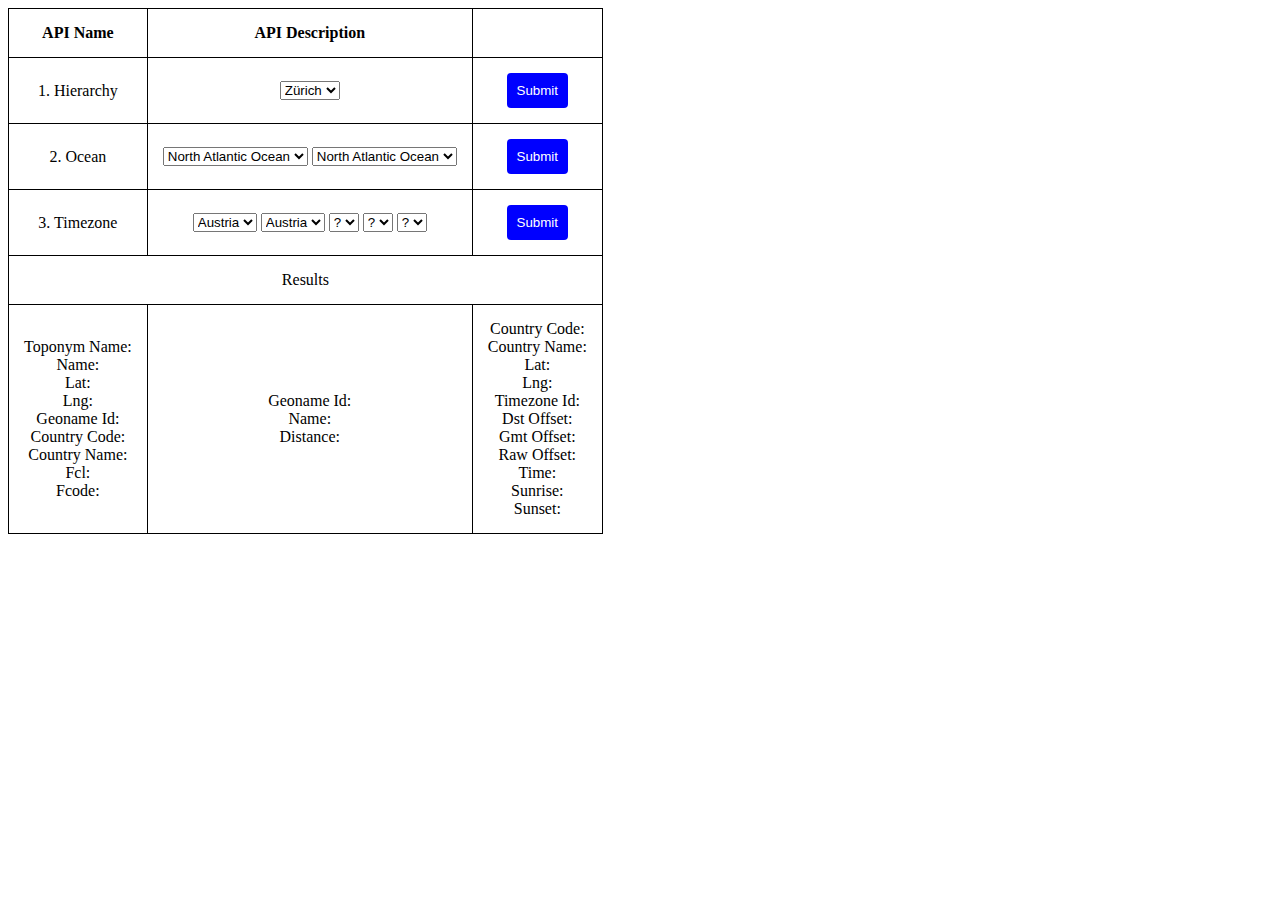
==== index.html @ 62bf4c45 "Added files via upload" ====
<!DOCTYPE html>
<html lang="en">

  <head>

    <meta charset="utf-8">
    <title></title>
    <link href="style.css" type="text/css" rel="stylesheet">

  </head>

  <body>

    <div>
      <table>
        <thead>
          <tr>
            <th>API Name</th>
            <th>API Description</th>
            <th></th>
          </tr>
        </thead>
        <tbody>
          <tr>
            <td>1. Hierarchy</td>
            <td>
              <select id="selGeonameId">
                <option value="2657896">Zürich</option>
              </select>
            </td>
            <td><button id="btnSubmit1">Submit</button></td>
          </tr>
          <tr>
            <td>2. Ocean</td>
            <td>
              <select id="selLat">
                <option value="40.78343">North Atlantic Ocean</option>
              </select>
              <select id="selLng">
                <option value="-43.96625">North Atlantic Ocean</option>
              </select>
            </td>
            <td><button id="btnSubmit2">Submit</button></td>
          </tr>
          <tr>
            <td>3. Timezone</td>
            <td>
              <select id="selLat">
                <option value="47.01">Austria</option>
              </select>
              <select id="selLng">
                <option value="10.2">Austria</option>
              </select>
              <select id="selRadius">
                <option value="">?</option>
              </select>
              <select id="selLang">
                <option value="">?</option>
              </select>
              <select id="selDate">
                <option value="">?</option>
              </select>
            </td>
            <td><button id="btnSubmit3">Submit</button></td>
          </tr>
        </tbody>
        <tfoot>
          <tr>
            <td id="divResults" colspan="3">Results</td>
          </tr>

          <div id="results">
          
          <tr>
            <td>
              Toponym Name: <span id="txtToponymName"></span>
              <br>
              Name: <span id="txtName"></span>
              <br>
              Lat: <span id="txtLat"></span>
              <br>
              Lng: <span id="txtLng"></span>
              <br>
              Geoname Id: <span id="txtGeonameId"></span>
              <br>
              Country Code: <span id="txtCountryCode"></span>
              <br>
              Country Name: <span id="txtCountryName"></span>
              <br>
              Fcl: <span id="txtFcl"></span>
              <br>
              Fcode: <span id="txtFcode"></span>
              <br>
            </td>
            <td>
              Geoname Id: <span id="txtGeonameId2"></span>
              <br>
              Name: <span id="txtName2"></span>
              <br>
              Distance: <span id="txtDistance"></span>
            </td>
            <td>
              Country Code: <span id="txtCountryCode2"></span>
              <br>
              Country Name: <span id="txtCountryName2"></span>
              <br>
              Lat: <span id="txtLat2"></span>
              <br>
              Lng: <span id="txtLng2"></span>
              <br>
              Timezone Id: <span id="txtTimezoneId"></span>
              <br>
              Dst Offset: <span id="txtDstOffset"></span>
              <br>
              Gmt Offset: <span id="txtGmtOffset"></span>
              <br>
              Raw Offset: <span id="txtRawOffset"></span>
              <br>
              Time: <span id="txtTime"></span>
              <br>
              Sunrise: <span id="txtSunrise"></span>
              <br>
              Sunset: <span id="txtSunset"></span>
            </td>
          </tr>

          </div>

        </tfoot>
      </table>
    </div>

    <script type="application/javascript" src="/task/jquery-2.2.3.min.js"></script>
		<script type="application/javascript" src="/task/script.js"></script>

  </body>

</html>
---- style.css ----
table, th, td {
    text-align: center;
    border: 1.5px solid black;
    border-collapse: collapse;
  }

th, td {
  padding: 15px;
}

button {
  background-color: blue;
  border: none;
  border-radius: 4px;
  color: white;
  padding: 10px;
}
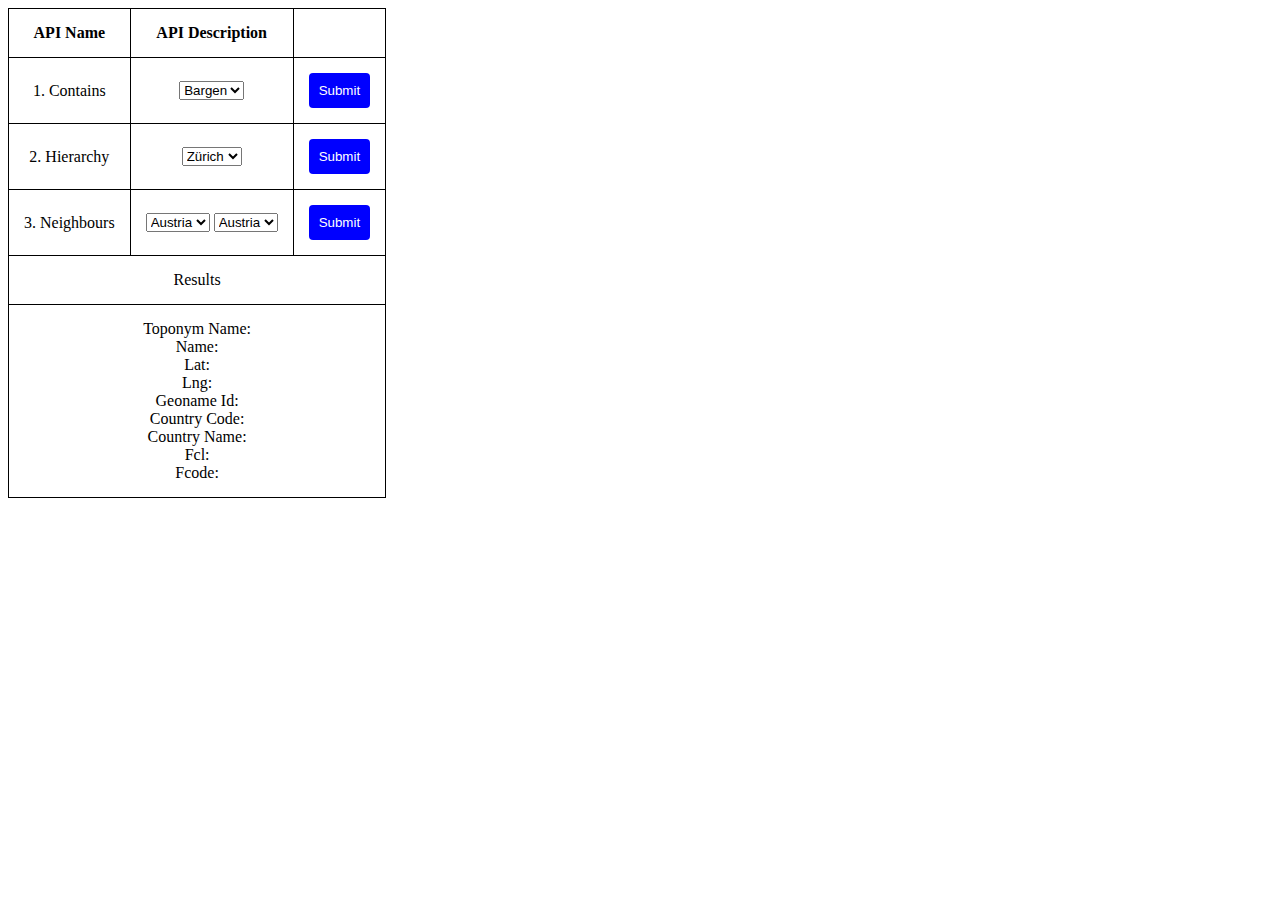
==== commit fd6b96e6: "Added files via upload" ====
--- a/index.html
+++ b/index.html
@@ -22,43 +22,31 @@
         </thead>
         <tbody>
           <tr>
-            <td>1. Hierarchy</td>
+            <td>1. Contains</td>
+            <td>
+              <select id="selGeonameId">
+                <option value="2746385">Bargen</option>
+              </select>
+            </td>
+            <td><button id="btnSubmit1">Submit</button></td>
+          </tr>
+          <tr>
+            <td>2. Hierarchy</td>
             <td>
               <select id="selGeonameId">
                 <option value="2657896">Zürich</option>
               </select>
             </td>
-            <td><button id="btnSubmit1">Submit</button></td>
-          </tr>
-          <tr>
-            <td>2. Ocean</td>
-            <td>
-              <select id="selLat">
-                <option value="40.78343">North Atlantic Ocean</option>
-              </select>
-              <select id="selLng">
-                <option value="-43.96625">North Atlantic Ocean</option>
-              </select>
-            </td>
             <td><button id="btnSubmit2">Submit</button></td>
           </tr>
           <tr>
-            <td>3. Timezone</td>
+            <td>3. Neighbours</td>
             <td>
-              <select id="selLat">
-                <option value="47.01">Austria</option>
+              <select id="selGeonameId">
+                <option value="2658434">Austria</option>
               </select>
-              <select id="selLng">
-                <option value="10.2">Austria</option>
-              </select>
-              <select id="selRadius">
-                <option value="">?</option>
-              </select>
-              <select id="selLang">
-                <option value="">?</option>
-              </select>
-              <select id="selDate">
-                <option value="">?</option>
+              <select id="selCountry">
+                <option value="AT">Austria</option>
               </select>
             </td>
             <td><button id="btnSubmit3">Submit</button></td>
@@ -68,11 +56,8 @@
           <tr>
             <td id="divResults" colspan="3">Results</td>
           </tr>
-
-          <div id="results">
-          
           <tr>
-            <td>
+            <td colspan="3">
               Toponym Name: <span id="txtToponymName"></span>
               <br>
               Name: <span id="txtName"></span>
@@ -92,40 +77,7 @@
               Fcode: <span id="txtFcode"></span>
               <br>
             </td>
-            <td>
-              Geoname Id: <span id="txtGeonameId2"></span>
-              <br>
-              Name: <span id="txtName2"></span>
-              <br>
-              Distance: <span id="txtDistance"></span>
-            </td>
-            <td>
-              Country Code: <span id="txtCountryCode2"></span>
-              <br>
-              Country Name: <span id="txtCountryName2"></span>
-              <br>
-              Lat: <span id="txtLat2"></span>
-              <br>
-              Lng: <span id="txtLng2"></span>
-              <br>
-              Timezone Id: <span id="txtTimezoneId"></span>
-              <br>
-              Dst Offset: <span id="txtDstOffset"></span>
-              <br>
-              Gmt Offset: <span id="txtGmtOffset"></span>
-              <br>
-              Raw Offset: <span id="txtRawOffset"></span>
-              <br>
-              Time: <span id="txtTime"></span>
-              <br>
-              Sunrise: <span id="txtSunrise"></span>
-              <br>
-              Sunset: <span id="txtSunset"></span>
-            </td>
           </tr>
-
-          </div>
-
         </tfoot>
       </table>
     </div>
